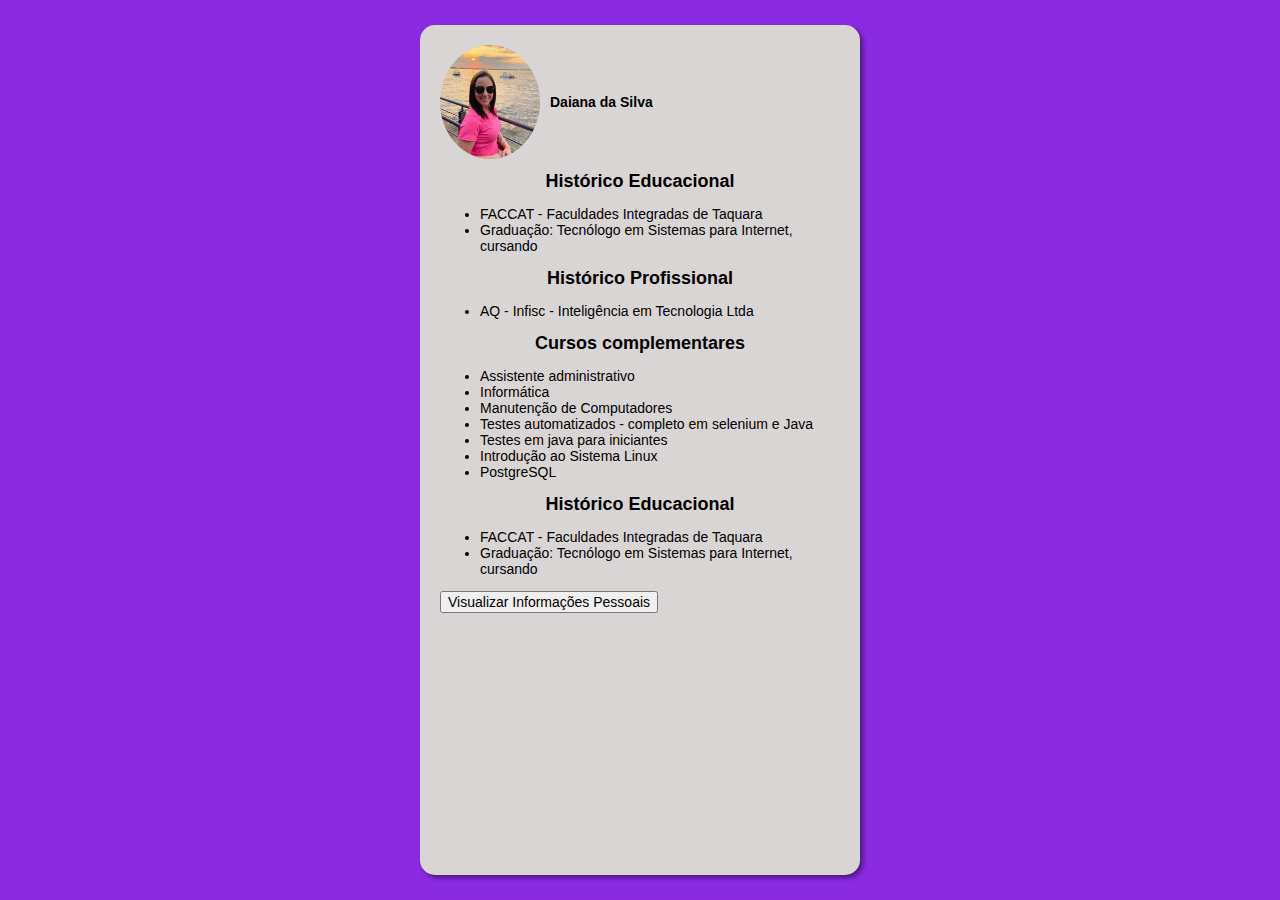
==== index.html @ 83ba33e4 "Add files via upload" ====
<!DOCTYPE html>
<html lang="pt-br">
<head>
    <meta charset="UTF-8">
    <meta http-equiv="X-UA-Compatible" content="IE=edge">
    <meta name="viewport" content="width=device-width, initial-scale=1.0">
    <title>CURRICULO</title>
    <link rel="stylesheet" href="estilos\css\style.css">
</head>
<body>
   <main>
        <header class="profile">
            <img src="estilos\images\img.jpg" alt="" style="width: 100px; height: auto;">
            <h1 class="name">Daiana da Silva</h1>
        </header>
        <article>
            <h1 class="section-title"> Histórico Educacional </h1>

            <ul>
                <li>FACCAT - Faculdades Integradas de Taquara</li>
                <li>Graduação: Tecnólogo em Sistemas para Internet, cursando</li>
            </ul>
        </article>
        <article>
            <h1 class="section-title"> Histórico Profissional </h1>
            <ul>
                <li>AQ - Infisc - Inteligência em Tecnologia Ltda</li>
            </ul>
        </article>
        <article>
            <h1 class="section-title"> Cursos complementares </h1>
            <ul>
                <li>Assistente administrativo</li>
                <li>Informática</li>
                <li>Manutenção de Computadores</li>
                <li>Testes automatizados - completo em selenium e Java</li>
                <li>Testes em java para iniciantes</li>
                <li>Introdução ao Sistema Linux</li>
                <li>PostgreSQL</li>
            </ul>
        </article>
        <article>
            <h1 class="section-title"> Histórico Educacional </h1>
        
            <ul id="educational-list" class="hidden">
                <li>FACCAT - Faculdades Integradas de Taquara</li>
                <li>Graduação: Tecnólogo em Sistemas para Internet, cursando</li>
            </ul>
            <button id="visualizar" onclick="redirectToInformacoesPessoais()">Visualizar Informações Pessoais</button>
            <script>
                function redirectToInformacoesPessoais() {
                    window.location.href = "informacoespessoais.html";
                }
            </script>                      
        </article>
   </main>
</body>
</html>
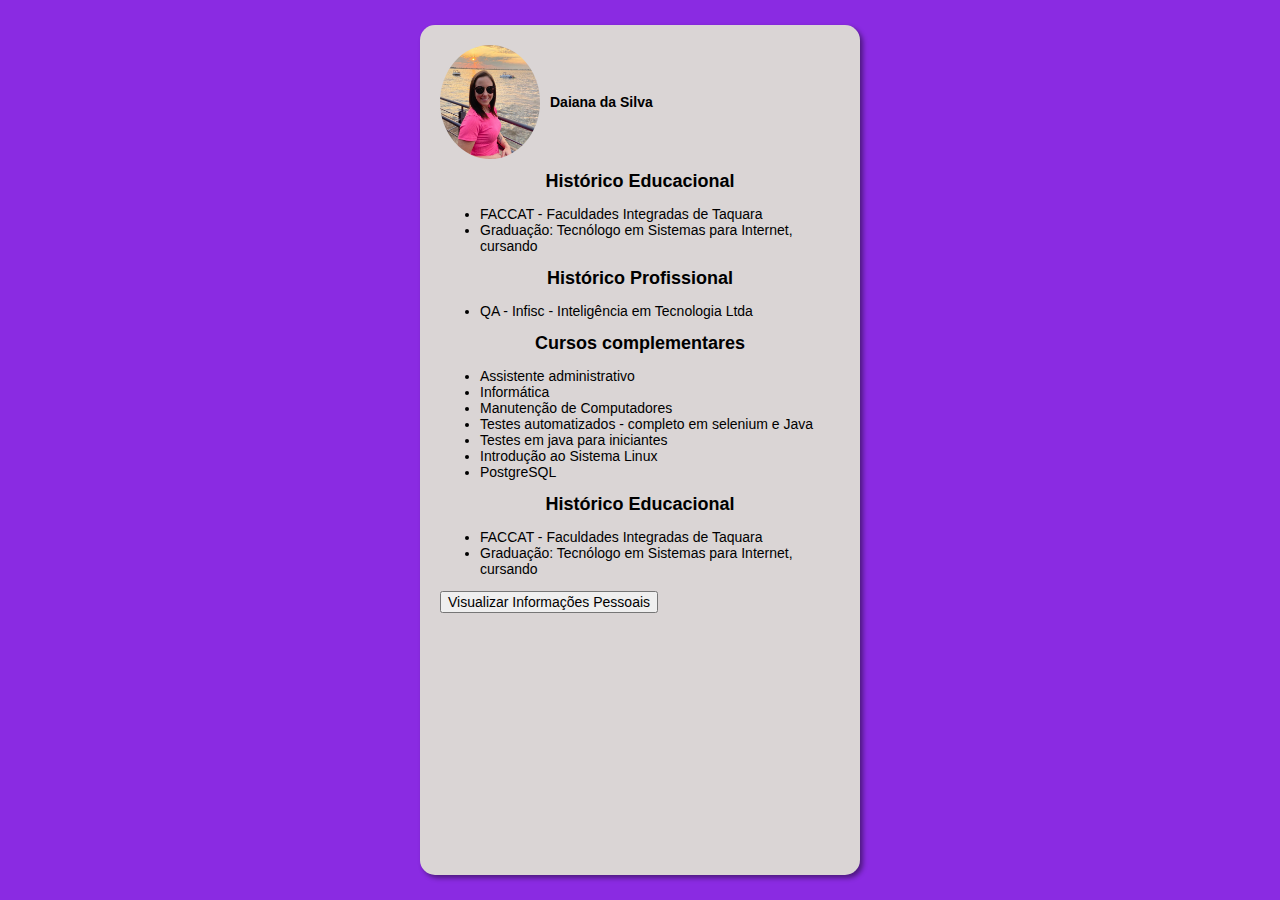
==== commit 42f93ebc: "Update index.html" ====
--- a/index.html
+++ b/index.html
@@ -24,7 +24,7 @@
         <article>
             <h1 class="section-title"> Histórico Profissional </h1>
             <ul>
-                <li>AQ - Infisc - Inteligência em Tecnologia Ltda</li>
+                <li>QA - Infisc - Inteligência em Tecnologia Ltda</li>
             </ul>
         </article>
         <article>
@@ -55,4 +55,4 @@
         </article>
    </main>
 </body>
-</html>+</html>
